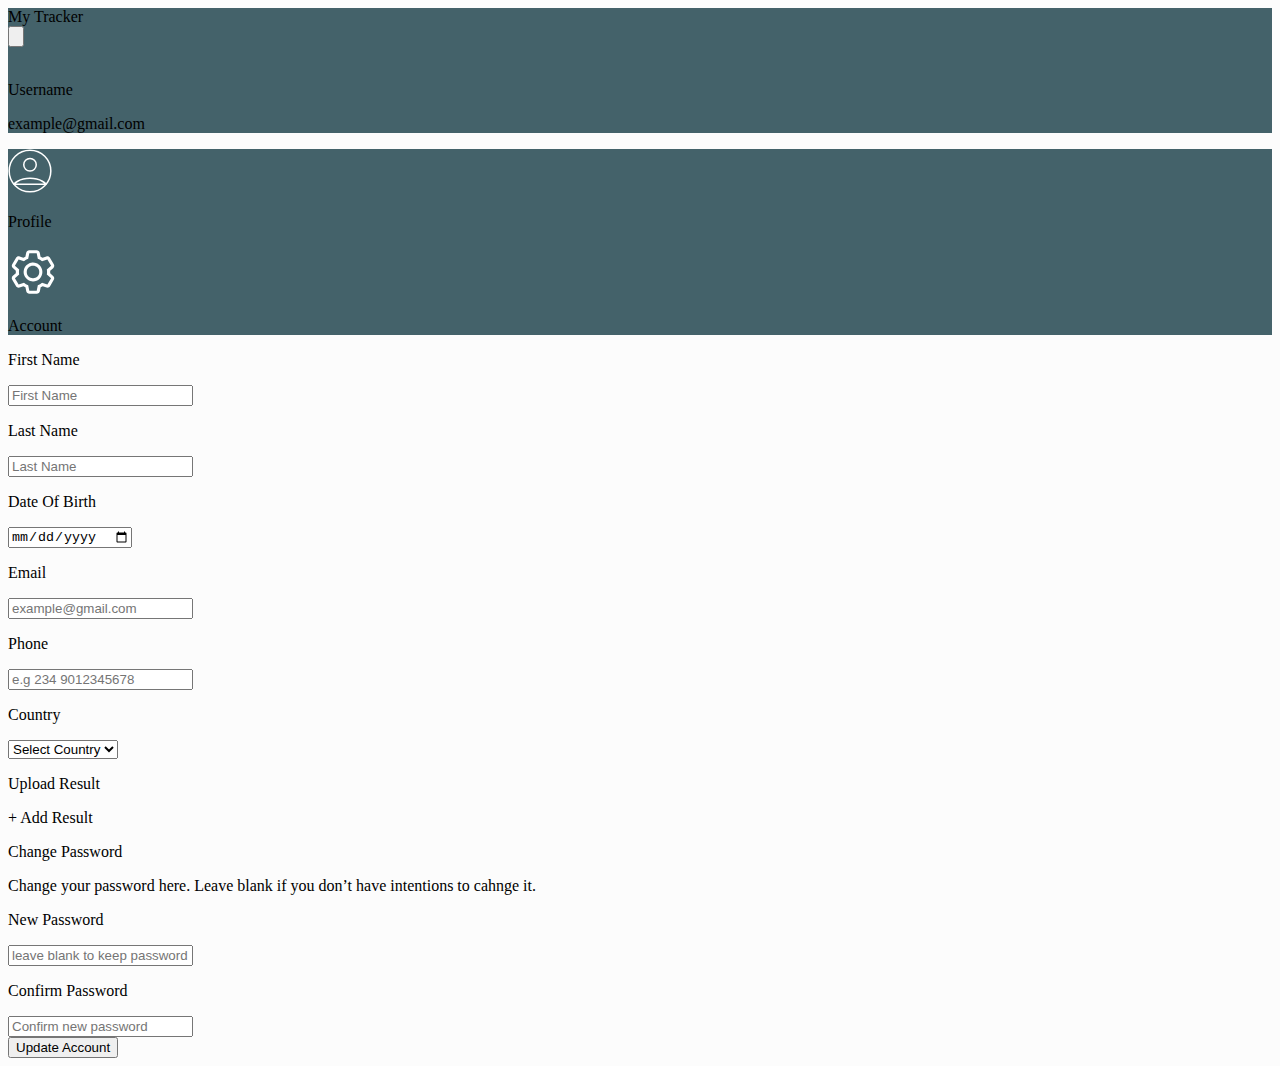
==== account.html @ 38d01c0b "Initial commit" ====
<!doctype html>
<html>
<head>
  <meta charset="UTF-8">
  <meta name="viewport" content="width=device-width, initial-scale=1.0">
  <link href="https://fonts.googleapis.com/css2?family=Iceland&display=swap" rel="stylesheet">
  <link rel="stylesheet" href="style.css">
  <script src="https://cdn.tailwindcss.com"></script>
</head>
<body>
  <nav class="flex items-center justify-between flex-wrap bg-teal-500 p-6 sticky" style="background-color: #44626A;">
    <div class="flex items-center flex-shrink-0 text-white mr-6">
      <!-- <img src="public/7.svg" alt="" class="mr-[33px] w-[50px] h-[50px]">
      <span class="tracking-tight mt-10 mr-[100px] iceland-font text-[48px]">My Tracker</span> -->
      <span class="text-[30px] tracking-tight ml-[100px]">My Tracker</span>
    </div>
    <div class="block lg:hidden">
      <button class="flex items-center px-3 py-2 border rounded text-teal-200 border-teal-400 hover:text-white hover:border-white">
        <svg class="fill-current h-3 w-3" viewBox="0 0 20 20" xmlns="http://www.w3.org/2000/svg"><title>Menu</title><path d="M0 3h20v2H0V3zm0 6h20v2H0V9zm0 6h20v2H0v-2z"/></svg>
      </button>
    </div>
    <div class="w-full block flex-grow lg:flex lg:items-center lg:w-auto">
      <div class="text-sm lg:flex-grow">
      </div>
        <img src="public/alarm-bell.svg" class="w-[38px] h-[38px] mr-[30px]" alt="">
        <img src="public/person.jpeg" class="w-[38px] h-[38px] rounded-full mr-[21px]" alt="">
        <div class="block">
          <p class="text-white">Username</p>
          <p class="text-white">example@gmail.com</p>
        </div>
    </div>
  </nav>
  <div class="flex items-center justify-between flex-wrap bg-teal-500 sticky" style="background-color: #44626A;">
    <div class="flex flex-row space-x-[400px] justify-center items-center mx-auto">
      <div>
        <img src="Public/profile-icon.svg" alt="" class="ml-[10px]">
        <p class="text-white text-[30px] text-light text-center mx-auto -ml-[10px]">Profile</p>
      </div>
      <div class="bg-[#124350] px-[300px] py-[100px]">
        <img src="Public/settings.svg" alt="" class="">
        <p class="text-white text-[30px] text-light text-center -ml-[10px]">Account</p>
      </div> 
    </div>
  </div>
  <div class="mt-[100px] mx-[200px] h-[1100px] w-[full] drop-shadow-lg bg-white rounded-[13px]">
    <div class="">
      <form action="">
        <div class="flex flex-col">
          <div class="flex flex-row space-x-[150px]">
            <div class="pl-[60px] pt-[100px]">
              <p class="pb-[15px]">First Name</p>
              <input type="text" name="f_name" id="" placeholder="First Name" class="placeholder:pl-4 h-[50px] w-[350px] rounded-[10px] outline-black border-solid border border-black">
            </div>
            <div class="pl-[60px] pt-[100px]">
              <p class="pb-[15px]">Last Name</p>
              <input type="text" name="l_name" id="" placeholder="Last Name" class="placeholder:pl-4 h-[50px] w-[350px] rounded-[10px] outline-black border-solid border border-black">
            </div>
          </div>
          <div class="flex flex-row space-x-[150px]">
            <div class="pl-[60px] pt-[50px]">
              <p class="pb-[15px]">Date Of Birth</p>
              <input type="date" name="dob" id="" class="date:pl-4 h-[50px] w-[350px] rounded-[10px] outline-black border-solid border border-black">
            </div>
            <div class="pl-[60px] pt-[50px]">
              <p class="pb-[15px]">Email</p>
              <input type="email" name="email" id="" placeholder="example@gmail.com" class="placeholder:pl-4 h-[50px] w-[350px] rounded-[10px] outline-black border-solid border border-black">
            </div>
          </div>
          <div class="flex flex-row space-x-[150px]">
            <div class="pl-[60px] pt-[50px]">
              <p class="pb-[15px]">Phone</p>
              <input type="tel" name="dob" id="" placeholder="e.g 234 9012345678" class="placeholder:pl-4 h-[50px] w-[350px] rounded-[10px] outline-black border-solid border border-black">
            </div>
            <div class="pl-[60px] pt-[50px]">
              <p class="pb-[15px]">Country</p>
              <select class="text-[20px] h-[50px] w-[350px] rounded-[10px] outline-black border-solid border border-black" id="country">
                <option value="">Select Country</option>
              </select>
            </div>
          </div>
        </div>
        <div class="pl-[60px] pt-[40px]">
          <p class="text-[32px] font-light pb-7">Upload Result</p>
          <div class="w-[350px] bg-[#77A7B4] h-[50px] rounded-[10px] cursor-pointer">
            <p class="mx-7 my-auto pt-[10px] text-[20px] text-white">+ Add Result</p>
          </div>
        </div>
        <div class="pl-[60px] pt-[40px]">
          <p class="text-[32px] font-light">Change Password</p>
          <p class="text-[10px] font-extralight pb-7 pl-1">Change your password here. Leave blank if you don’t have intentions to cahnge it.</p>
          <div class="w-[700px] h-[50px] rounded-[10px] mb-[70px]">
            <p class="text-[20px] pb-3">New Password</p>
            <input type="password" name="l_name" id="" placeholder="leave blank to keep password unchanged" class="placeholder:pl-4 h-[50px] w-[900px] rounded-[10px] outline-black border-solid border border-black">
          </div>
          <div class="w-[700px] h-[50px] rounded-[10px] mb-[70px]">
            <p class="text-[20px] pb-3">Confirm Password</p>
            <input type="password" name="c_password" id="" placeholder="Confirm new password" class="placeholder:pl-4 h-[50px] w-[900px] rounded-[10px] outline-black border-solid border border-black">
          </div>
          <div>
            <input type="submit" value="Update Account" name="update" class="h-[50px] rounded-[10px] bg-[#77A7B4] text-white w-[350px] font-light">
          </div>
        </div>
      </form>
    </div>
  </div>
</body>
</html>
---- style.css ----
.iceland-font{
  font-family: 'Iceland'
}

body{
  background-color: #FCFCFC;
}
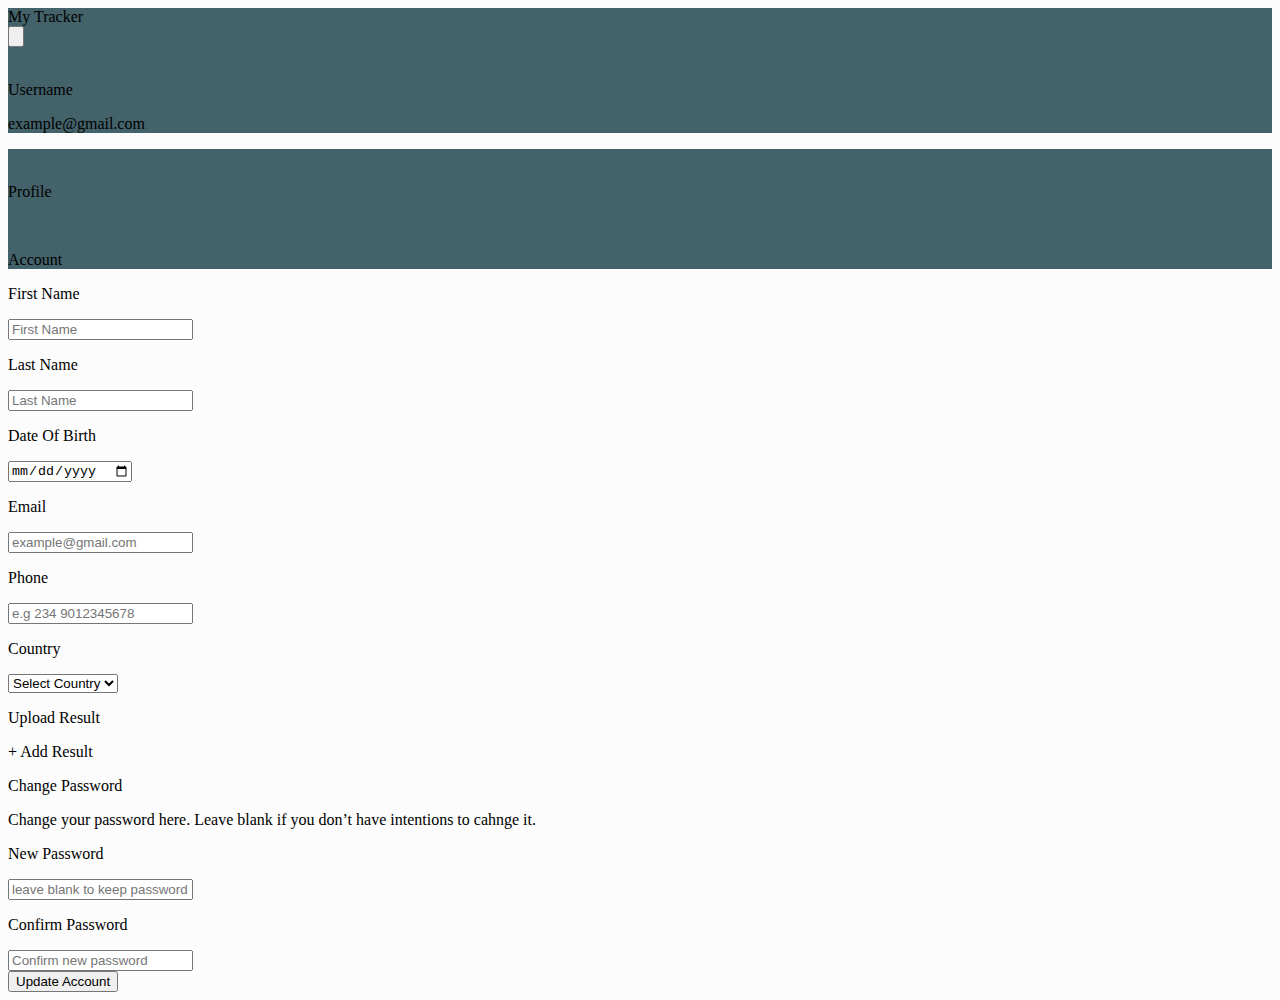
==== commit 05f71814: "Chore: Moved all files in icons to a new folder" ====
--- a/account.html
+++ b/account.html
@@ -10,7 +10,7 @@
 <body>
   <nav class="flex items-center justify-between flex-wrap bg-teal-500 p-6 sticky" style="background-color: #44626A;">
     <div class="flex items-center flex-shrink-0 text-white mr-6">
-      <!-- <img src="public/7.svg" alt="" class="mr-[33px] w-[50px] h-[50px]">
+      <!-- <img src="Public/icons7.svg" alt="" class="mr-[33px] w-[50px] h-[50px]">
       <span class="tracking-tight mt-10 mr-[100px] iceland-font text-[48px]">My Tracker</span> -->
       <span class="text-[30px] tracking-tight ml-[100px]">My Tracker</span>
     </div>
@@ -22,8 +22,8 @@
     <div class="w-full block flex-grow lg:flex lg:items-center lg:w-auto">
       <div class="text-sm lg:flex-grow">
       </div>
-        <img src="public/alarm-bell.svg" class="w-[38px] h-[38px] mr-[30px]" alt="">
-        <img src="public/person.jpeg" class="w-[38px] h-[38px] rounded-full mr-[21px]" alt="">
+        <img src="Public/iconsalarm-bell.svg" class="w-[38px] h-[38px] mr-[30px]" alt="">
+        <img src="Public/iconsperson.jpeg" class="w-[38px] h-[38px] rounded-full mr-[21px]" alt="">
         <div class="block">
           <p class="text-white">Username</p>
           <p class="text-white">example@gmail.com</p>
@@ -32,13 +32,15 @@
   </nav>
   <div class="flex items-center justify-between flex-wrap bg-teal-500 sticky" style="background-color: #44626A;">
     <div class="flex flex-row space-x-[400px] justify-center items-center mx-auto">
-      <div>
-        <img src="Public/profile-icon.svg" alt="" class="ml-[10px]">
-        <p class="text-white text-[30px] text-light text-center mx-auto -ml-[10px]">Profile</p>
+      <div class="pl-[160px]">
+        <img src="Public/iconsprofile-icon.svg" alt="" class="ml-[10px]">
+        <p class="text-white text-[30px] text-light text-center">Profile</p>
       </div>
-      <div class="bg-[#124350] px-[300px] py-[100px]">
-        <img src="Public/settings.svg" alt="" class="">
-        <p class="text-white text-[30px] text-light text-center -ml-[10px]">Account</p>
+      <div class="bg-[#124350] px-[140px] py-[50px]">
+        <div class="ml-[40px]">
+          <img src="Public/iconssettings.svg" alt="" class="">
+          <p class="text-white text-[30px] text-light text-center -ml-[25px]">Account</p>
+        </div>
       </div> 
     </div>
   </div>
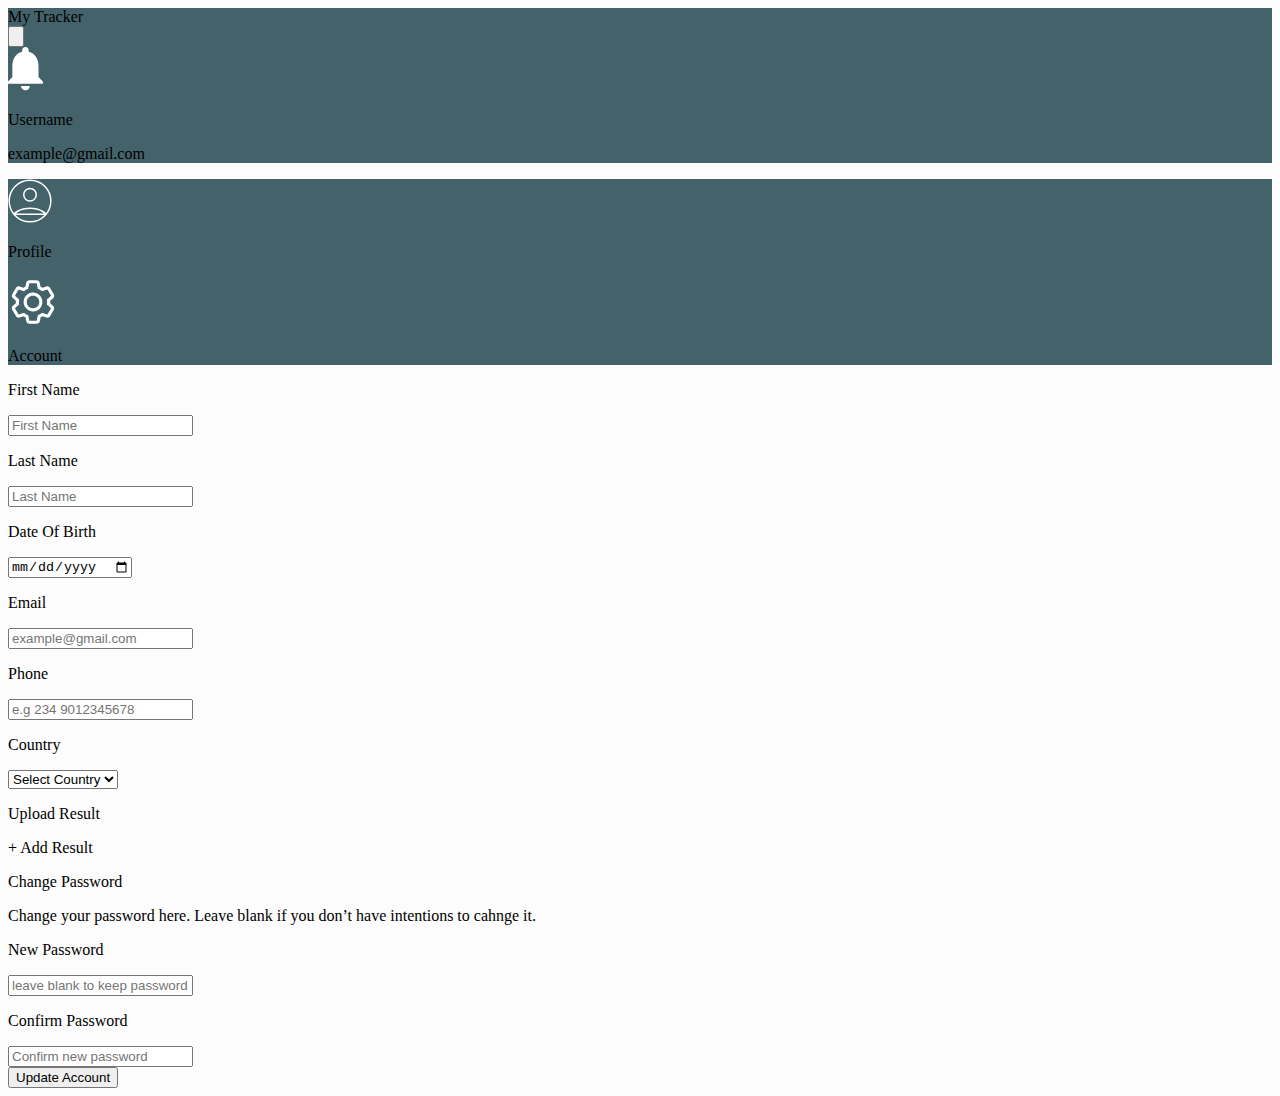
==== commit e3ec7e9f: "Chore: Moved all files in icons to a new folder" ====
--- a/account.html
+++ b/account.html
@@ -10,7 +10,7 @@
 <body>
   <nav class="flex items-center justify-between flex-wrap bg-teal-500 p-6 sticky" style="background-color: #44626A;">
     <div class="flex items-center flex-shrink-0 text-white mr-6">
-      <!-- <img src="Public/icons7.svg" alt="" class="mr-[33px] w-[50px] h-[50px]">
+      <!-- <img src="Public/icons/7.svg" alt="" class="mr-[33px] w-[50px] h-[50px]">
       <span class="tracking-tight mt-10 mr-[100px] iceland-font text-[48px]">My Tracker</span> -->
       <span class="text-[30px] tracking-tight ml-[100px]">My Tracker</span>
     </div>
@@ -22,8 +22,8 @@
     <div class="w-full block flex-grow lg:flex lg:items-center lg:w-auto">
       <div class="text-sm lg:flex-grow">
       </div>
-        <img src="Public/iconsalarm-bell.svg" class="w-[38px] h-[38px] mr-[30px]" alt="">
-        <img src="Public/iconsperson.jpeg" class="w-[38px] h-[38px] rounded-full mr-[21px]" alt="">
+        <img src="Public/icons/alarm-bell.svg" class="w-[38px] h-[38px] mr-[30px]" alt="">
+        <img src="Public/icons/person.jpeg" class="w-[38px] h-[38px] rounded-full mr-[21px]" alt="">
         <div class="block">
           <p class="text-white">Username</p>
           <p class="text-white">example@gmail.com</p>
@@ -33,12 +33,12 @@
   <div class="flex items-center justify-between flex-wrap bg-teal-500 sticky" style="background-color: #44626A;">
     <div class="flex flex-row space-x-[400px] justify-center items-center mx-auto">
       <div class="pl-[160px]">
-        <img src="Public/iconsprofile-icon.svg" alt="" class="ml-[10px]">
+        <img src="Public/icons/profile-icon.svg" alt="" class="ml-[10px]">
         <p class="text-white text-[30px] text-light text-center">Profile</p>
       </div>
       <div class="bg-[#124350] px-[140px] py-[50px]">
         <div class="ml-[40px]">
-          <img src="Public/iconssettings.svg" alt="" class="">
+          <img src="Public/icons/settings.svg" alt="" class="">
           <p class="text-white text-[30px] text-light text-center -ml-[25px]">Account</p>
         </div>
       </div> 
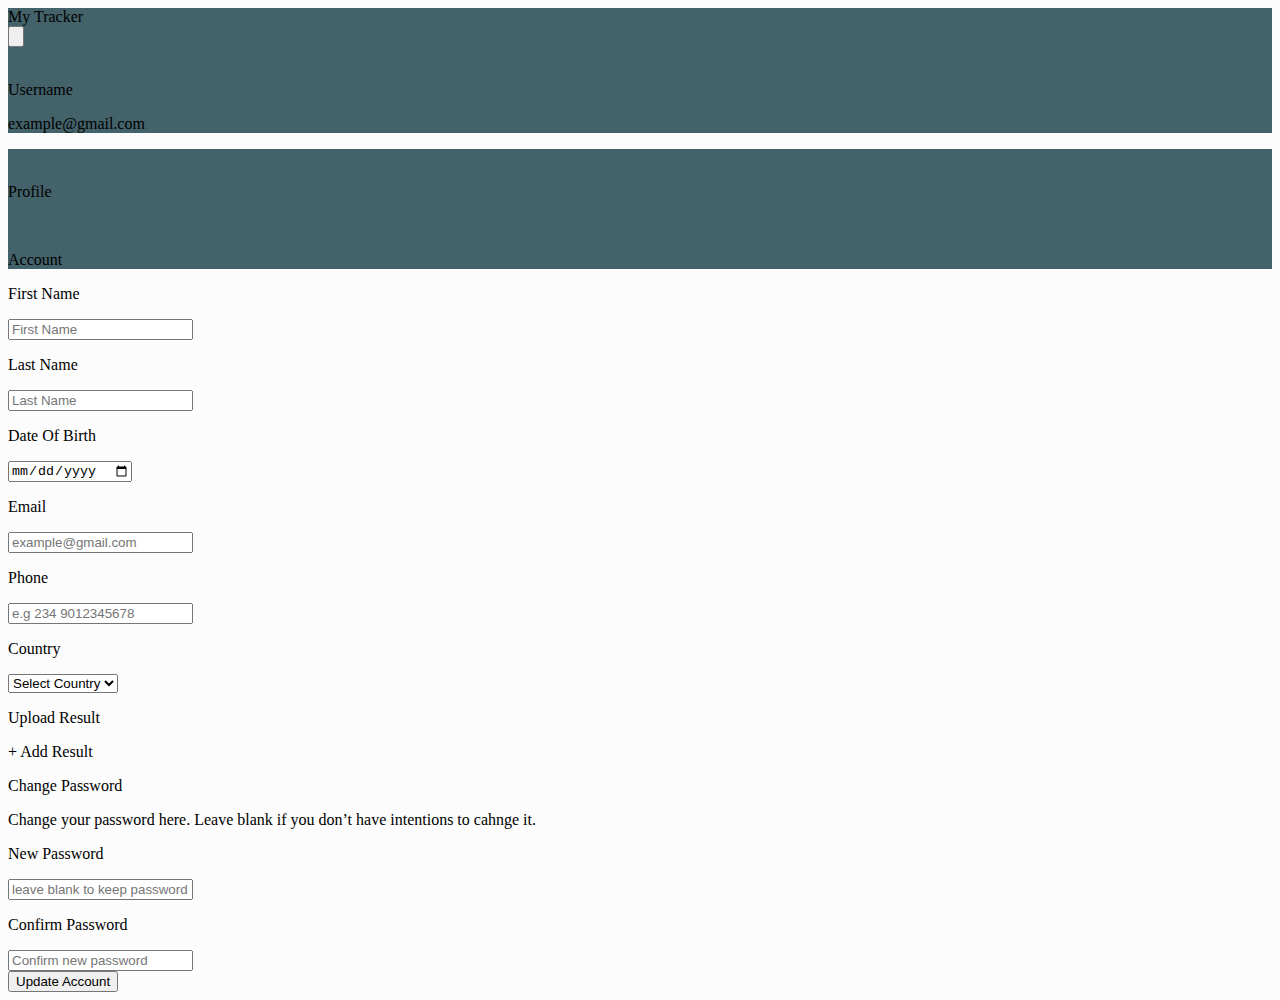
==== commit 3f762ee5: "Chore: Moved all files in icons to a new folder" ====
--- a/account.html
+++ b/account.html
@@ -10,7 +10,7 @@
 <body>
   <nav class="flex items-center justify-between flex-wrap bg-teal-500 p-6 sticky" style="background-color: #44626A;">
     <div class="flex items-center flex-shrink-0 text-white mr-6">
-      <!-- <img src="Public/icons/7.svg" alt="" class="mr-[33px] w-[50px] h-[50px]">
+      <!-- <img src="public/icons/7.svg" alt="" class="mr-[33px] w-[50px] h-[50px]">
       <span class="tracking-tight mt-10 mr-[100px] iceland-font text-[48px]">My Tracker</span> -->
       <span class="text-[30px] tracking-tight ml-[100px]">My Tracker</span>
     </div>
@@ -22,8 +22,8 @@
     <div class="w-full block flex-grow lg:flex lg:items-center lg:w-auto">
       <div class="text-sm lg:flex-grow">
       </div>
-        <img src="Public/icons/alarm-bell.svg" class="w-[38px] h-[38px] mr-[30px]" alt="">
-        <img src="Public/icons/person.jpeg" class="w-[38px] h-[38px] rounded-full mr-[21px]" alt="">
+        <img src="public/icons/alarm-bell.svg" class="w-[38px] h-[38px] mr-[30px]" alt="">
+        <img src="public/icons/person.jpeg" class="w-[38px] h-[38px] rounded-full mr-[21px]" alt="">
         <div class="block">
           <p class="text-white">Username</p>
           <p class="text-white">example@gmail.com</p>
@@ -33,12 +33,12 @@
   <div class="flex items-center justify-between flex-wrap bg-teal-500 sticky" style="background-color: #44626A;">
     <div class="flex flex-row space-x-[400px] justify-center items-center mx-auto">
       <div class="pl-[160px]">
-        <img src="Public/icons/profile-icon.svg" alt="" class="ml-[10px]">
+        <img src="public/icons/profile-icon.svg" alt="" class="ml-[10px]">
         <p class="text-white text-[30px] text-light text-center">Profile</p>
       </div>
       <div class="bg-[#124350] px-[140px] py-[50px]">
         <div class="ml-[40px]">
-          <img src="Public/icons/settings.svg" alt="" class="">
+          <img src="public/icons/settings.svg" alt="" class="">
           <p class="text-white text-[30px] text-light text-center -ml-[25px]">Account</p>
         </div>
       </div> 
